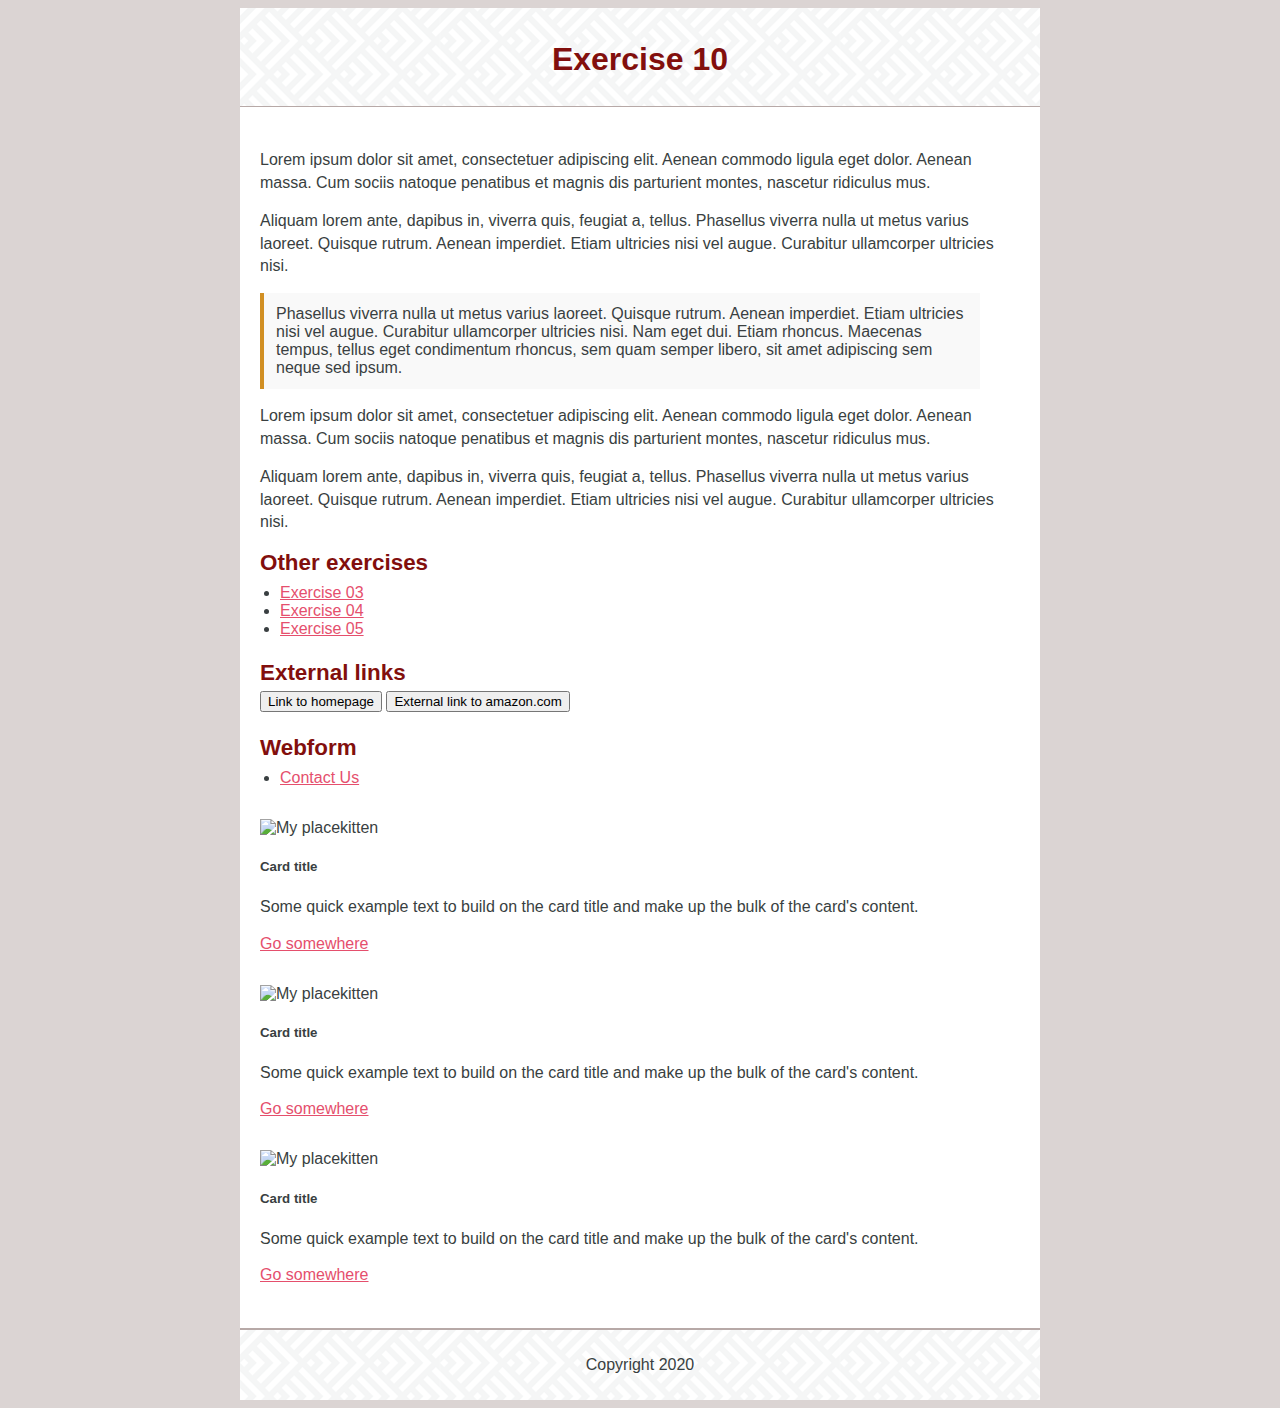
==== exercises/bonus-webform.html @ 11f225d6 "Create bonus-webform.html" ====
<!DOCTYPE html>
<html>
  <head>
    <title>Exercise 10</title>
    <!-- CSS only -->
    <link href="https://cdn.jsdelivr.net/npm/bootstrap@5.0.0-beta1/dist/css/bootstrap.min.css" rel="stylesheet" integrity="sha384-giJF6kkoqNQ00vy+HMDP7azOuL0xtbfIcaT9wjKHr8RbDVddVHyTfAAsrekwKmP1" crossorigin="anonymous">
    <link rel="stylesheet" href="../assets/css/styles.css">
    <meta name="viewport" content="width=device-width, initial-scale=1">
  </head>
  <body>
    <header class="wrapper">
        <h1 id="page title">Exercise 10</h1>
    </header>
      <main class="wrapper container">
        <div class="row">
            <article class="col-md-8">
                <p>Lorem ipsum dolor sit amet, consectetuer adipiscing elit. Aenean commodo ligula eget dolor. Aenean massa. Cum sociis natoque penatibus et magnis dis parturient montes, nascetur ridiculus mus.</p>

                <p>Aliquam lorem ante, dapibus in, viverra quis, feugiat a, tellus. Phasellus viverra nulla ut metus varius laoreet. Quisque rutrum. Aenean imperdiet. Etiam ultricies nisi vel augue. Curabitur ullamcorper ultricies nisi.</p>

                <blockquote>Phasellus viverra nulla ut metus varius laoreet. Quisque rutrum. Aenean imperdiet. Etiam ultricies nisi vel augue. Curabitur ullamcorper ultricies nisi. Nam eget dui. Etiam rhoncus. Maecenas tempus, tellus eget condimentum rhoncus, sem quam semper libero, sit amet adipiscing sem neque sed ipsum.</blockquote>

                <p>Lorem ipsum dolor sit amet, consectetuer adipiscing elit. Aenean commodo ligula eget dolor. Aenean massa. Cum sociis natoque penatibus et magnis dis parturient montes, nascetur ridiculus mus.</p>

                <p>Aliquam lorem ante, dapibus in, viverra quis, feugiat a, tellus. Phasellus viverra nulla ut metus varius laoreet. Quisque rutrum. Aenean imperdiet. Etiam ultricies nisi vel augue. Curabitur ullamcorper ultricies nisi.</p>
            </article>

              <aside class="col-md-4">
                <h2>Other exercises</h2>
                  <ul class="list-group">
                    <li class="list-group-item"><a href="exercises/exercise03.html">Exercise 03</a></li>
                    <li class="list-group-item"><a href="exercises/exercise04.html">Exercise 04</a></li>
                    <li class="list-group-item"><a href="exercises/exercise05.html">Exercise 05</a></li>
                  </ul>

                <h2>External links</h2>
                  <div class="btn-group">
                    <button type="button" class="btn btn-primary" href="../index.html">Link to homepage</button>
                    <button type="button" class="btn btn-primary" href="https://amazon.com">External link to amazon.com</button>
                  </div>

                <h2>Webform</h2>
                  <ul class="list-group">
                    <li class="list-group-item"><a href="exercises/webform.html">Contact Us</a></li>
                  </ul>

              </aside>
        </div>

        <div class="row">
          <div class="col-md">
            <div class="image center-image card">
              <img class="card-img-top" alt="My placekitten" title="My placekitten" src="https://placekitten.com/600/400" />
              <div class="card-body">
                  <h5 class="card-title">Card title</h5>
                  <p class="card-text">Some quick example text to build on the card title and make up the bulk of the card's content.</p>
                  <a href="#" class="btn btn-primary">Go somewhere</a>
              </div>
            </div>
          </div>

          <div class="col-md">
            <div class="image center-image card">
              <img class="card-img-top" alt="My placekitten" title="My placekitten" src="https://placekitten.com/600/400" />
              <div class="card-body">
                  <h5 class="card-title">Card title</h5>
                  <p class="card-text">Some quick example text to build on the card title and make up the bulk of the card's content.</p>
                  <a href="#" class="btn btn-primary">Go somewhere</a>
              </div>
            </div>
          </div>

          <div class="col-md">
            <div class="image center-image card">
              <img class="card-img-top" alt="My placekitten" title="My placekitten" src="https://placekitten.com/600/400" />
              <div class="card-body">
                  <h5 class="card-title">Card title</h5>
                  <p class="card-text">Some quick example text to build on the card title and make up the bulk of the card's content.</p>
                  <a href="#" class="btn btn-primary">Go somewhere</a>
              </div>
            </div>
          </div>
        </div>

      </main>
    <footer class="wrapper">
      Copyright 2020
    </footer>
  </body>
</html>
---- assets/css/styles.css ----
* {
  box-sizing: border-box;
}

body {
  background-color: #DBD4D3;
  font-family: arial, sans-serif;
  color: #393F41;
}

.wrapper {
  background-color: #ffffff;
  width: 92%;
  max-width: 800px;
  margin: 0 auto;
  padding: 12px 20px;
}

h1 {
  margin-bottom: .5em;
}

h1#page-title {
  margin: 0;
}

h2 {
  margin-bottom: .25em;
  margin-top: 1em;
}

h1, h2 {
  color: #820F0D;
}

blockquote {
  border-left: 4px solid #D18F23;
  padding: 12px;
  background-color: #f9f9f9;
  margin-left: 0;
}

.image {
  margin: 2em 0;
}

.caption {
  font-style: italic;
  margin-top: .25em;
}
a {
  color: #E54F6D;
}

img {
  max-width: 100%;
  height: auto;
}

ul {
  padding-left: 20px;
  margin-top: 8px;
}

p {
  line-height:1.4em;
}

header, footer.wrapper {
  background-image: url(../images/spikes.png);
}

header {
  border-bottom: 1px solid #b7a9a7;
  text-align: center;
}

header.wrapper {
  paddong: 26px 20px;
}

footer.wrapper {
  text-align: center;
  padding: 26px 20px;
  border-top: 2px solid #b7a9a7;
}

article {
  padding-top: 14px;
}

aside h2 {
  font-size: 1.4rem;
}

@media all and (min-width: 920px) {
  aside h2:first-child {
    margin-top: 14px;
  }
}
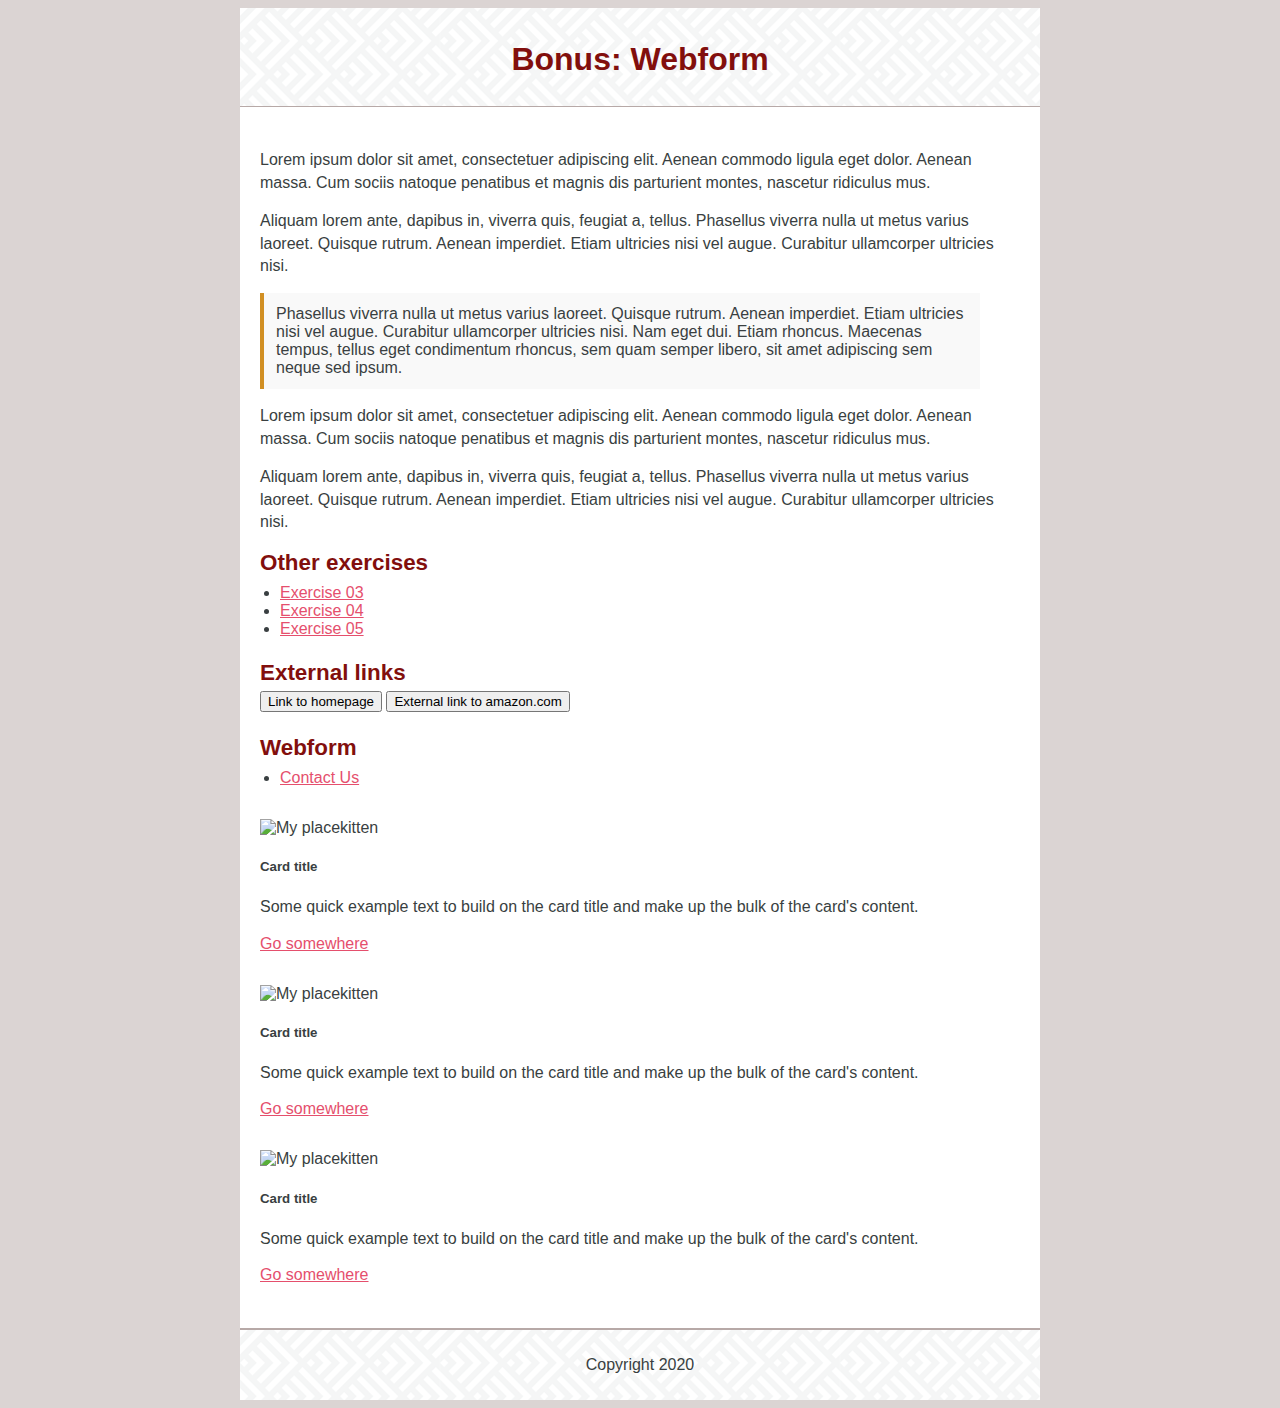
==== commit 72cb0eb9: "Update bonus-webform.html" ====
--- a/exercises/bonus-webform.html
+++ b/exercises/bonus-webform.html
@@ -1,7 +1,7 @@
 <!DOCTYPE html>
 <html>
   <head>
-    <title>Exercise 10</title>
+    <title>Bonus: Webform</title>
     <!-- CSS only -->
     <link href="https://cdn.jsdelivr.net/npm/bootstrap@5.0.0-beta1/dist/css/bootstrap.min.css" rel="stylesheet" integrity="sha384-giJF6kkoqNQ00vy+HMDP7azOuL0xtbfIcaT9wjKHr8RbDVddVHyTfAAsrekwKmP1" crossorigin="anonymous">
     <link rel="stylesheet" href="../assets/css/styles.css">
@@ -9,7 +9,7 @@
   </head>
   <body>
     <header class="wrapper">
-        <h1 id="page title">Exercise 10</h1>
+        <h1 id="page title">Bonus: Webform</h1>
     </header>
       <main class="wrapper container">
         <div class="row">
@@ -41,7 +41,7 @@
 
                 <h2>Webform</h2>
                   <ul class="list-group">
-                    <li class="list-group-item"><a href="exercises/webform.html">Contact Us</a></li>
+                    <li class="list-group-item"><a href="webform.html">Contact Us</a></li>
                   </ul>
 
               </aside>
--- a/assets/css/styles.css
+++ b/assets/css/styles.css
@@ -98,3 +98,22 @@
     margin-top: 14px;
   }
 }
+
+table, th, td {
+  border: 2px solid black;
+}
+
+th, td {
+  padding: 5px;
+  background-color: #DDF8C9;
+  text-align: center;
+}
+
+table {
+  border-spacing: 5px;
+}
+
+caption {
+  font-family: 'Fredoka One', cursive;
+  font-size: 2rem;
+}
